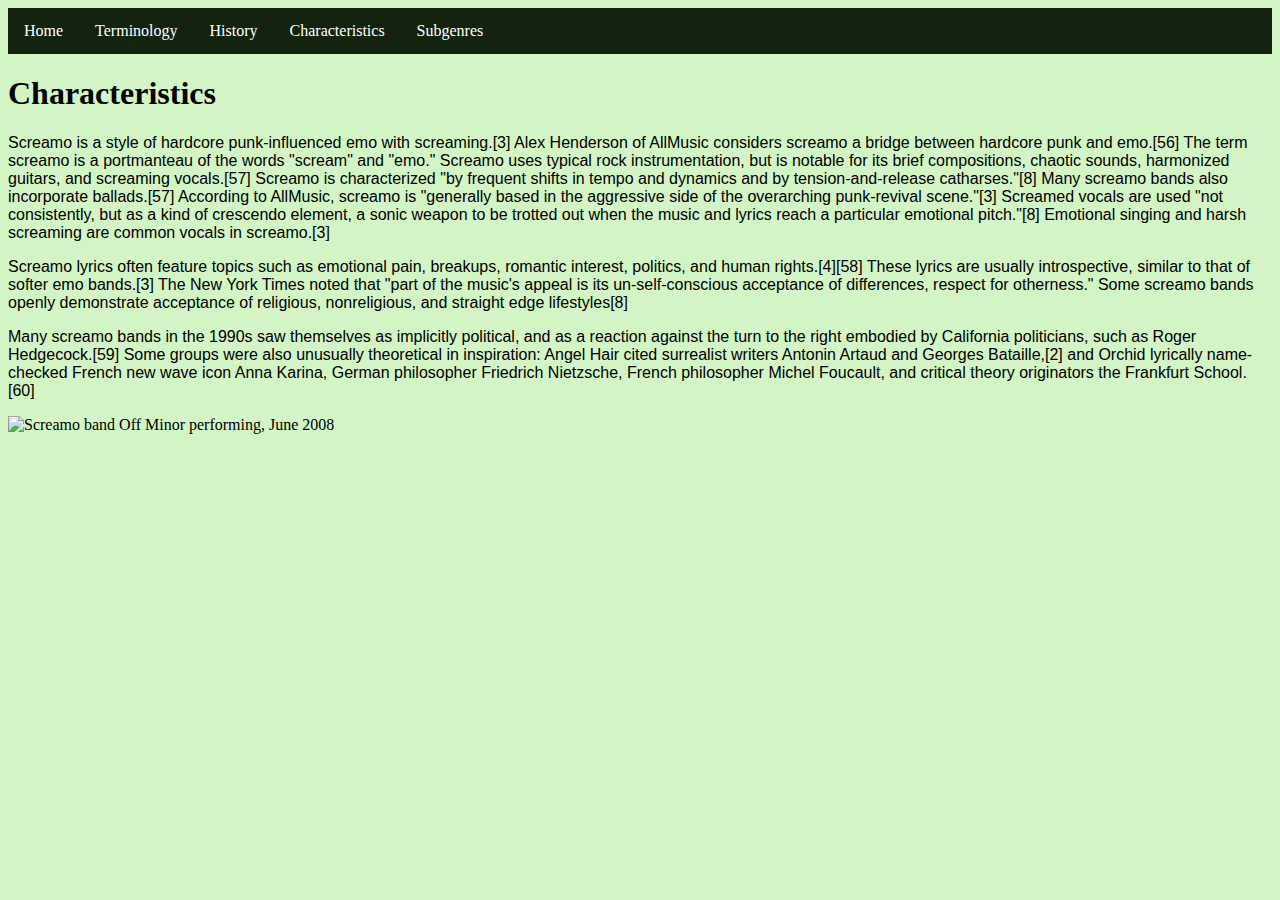
==== Screamo Site/characteristics.html @ 485ec73e "Site Upload/README Change" ====
<!DOCTYPE html>
<html lang="en">
  <head>
    <meta http-equiv="content-type" content="text/html; charset=UTF-8">
    <meta http-equiv="X-UA-Compatible" content="ie=edge">
    <title>Characteristics</title>
    <!-- stylesheet goes in css -->
    <style> 
    		nav {
            background-color: #14230E;
            overflow: hidden;
        		font-family: Mom´sTypewriterActual;
        }

        nav a {
            float: left;
            display: block;
            color: white;
            text-align: center;
            padding: 14px 16px;
            text-decoration: none;
        }

        nav a:hover {
            background-color: #ddd;
            color: black;
        }
      	body {
          	background-color:#D3F5C6;
        }
    </style>
  </head>
  <body>
    <nav> <a href="SkramzSite.com.html">Home</a> <a href="terminology.html">Terminology</a>
      <a href="history.html">History</a> <a href="characteristics.html">Characteristics</a>
      <a href="subgenres.html">Subgenres</a></nav>
    <h1 style="font-family: Mom´sTypewriterActual"> Characteristics </h1>
    <p style="font-family: Arial;"> Screamo is a style of hardcore
      punk-influenced emo with screaming.[3] Alex Henderson of AllMusic
      considers screamo a bridge between hardcore punk and emo.[56] The term
      screamo is a portmanteau of the words "scream" and "emo." Screamo uses
      typical rock instrumentation, but is notable for its brief compositions,
      chaotic sounds, harmonized guitars, and screaming vocals.[57] Screamo is
      characterized "by frequent shifts in tempo and dynamics and by
      tension-and-release catharses."[8] Many screamo bands also incorporate
      ballads.[57] According to AllMusic, screamo is "generally based in the
      aggressive side of the overarching punk-revival scene."[3] Screamed vocals
      are used "not consistently, but as a kind of crescendo element, a sonic
      weapon to be trotted out when the music and lyrics reach a particular
      emotional pitch."[8] Emotional singing and harsh screaming are common
      vocals in screamo.[3]</p>
    <p style="font-family: Arial;"> Screamo lyrics often feature topics such as
      emotional pain, breakups, romantic interest, politics, and human
      rights.[4][58] These lyrics are usually introspective, similar to that of
      softer emo bands.[3] The New York Times noted that "part of the music's
      appeal is its un-self-conscious acceptance of differences, respect for
      otherness." Some screamo bands openly demonstrate acceptance of religious,
      nonreligious, and straight edge lifestyles[8]</p>
    <p style="font-family: Arial;"> Many screamo bands in the 1990s saw
      themselves as implicitly political, and as a reaction against the turn to
      the right embodied by California politicians, such as Roger Hedgecock.[59]
      Some groups were also unusually theoretical in inspiration: Angel Hair
      cited surrealist writers Antonin Artaud and Georges Bataille,[2] and
      Orchid lyrically name-checked French new wave icon Anna Karina, German
      philosopher Friedrich Nietzsche, French philosopher Michel Foucault, and
      critical theory originators the Frankfurt School.[60]</p>
    <p><img src="https://upload.wikimedia.org/wikipedia/commons/7/7a/Off_Minor_%281%29.jpg"
        alt="Screamo band Off Minor performing, June 2008" style="width: 300px;"></p>
  </body>
</html>
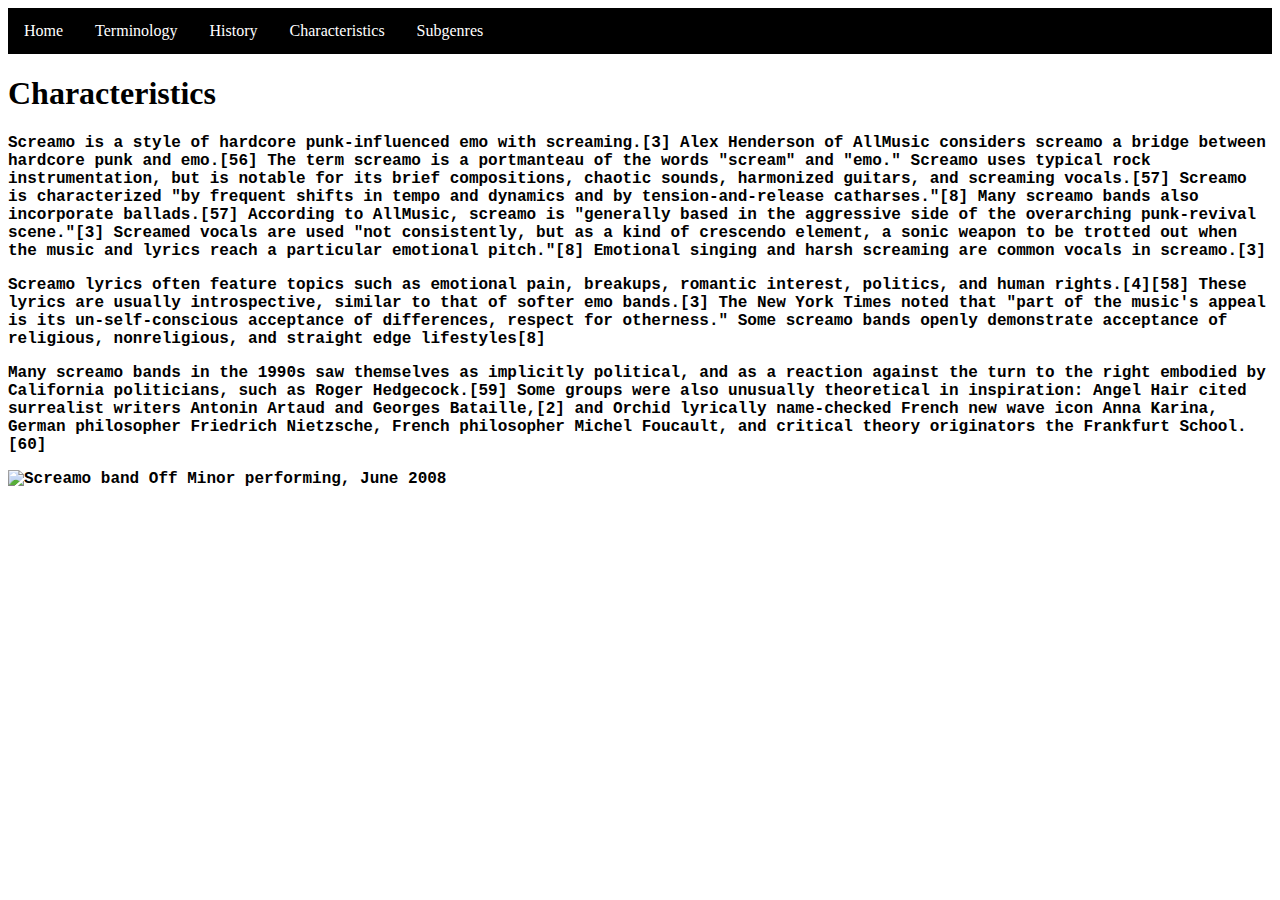
==== commit e78e47d4: "Seperate Style Sheet Inclusion" ====
--- a/Screamo Site/characteristics.html
+++ b/Screamo Site/characteristics.html
@@ -1,71 +1,48 @@
-<!DOCTYPE html>
-<html lang="en">
-  <head>
-    <meta http-equiv="content-type" content="text/html; charset=UTF-8">
-    <meta http-equiv="X-UA-Compatible" content="ie=edge">
-    <title>Characteristics</title>
-    <!-- stylesheet goes in css -->
-    <style> 
-    		nav {
-            background-color: #14230E;
-            overflow: hidden;
-        		font-family: Mom´sTypewriterActual;
-        }
-
-        nav a {
-            float: left;
-            display: block;
-            color: white;
-            text-align: center;
-            padding: 14px 16px;
-            text-decoration: none;
-        }
-
-        nav a:hover {
-            background-color: #ddd;
-            color: black;
-        }
-      	body {
-          	background-color:#D3F5C6;
-        }
-    </style>
-  </head>
-  <body>
-    <nav> <a href="SkramzSite.com.html">Home</a> <a href="terminology.html">Terminology</a>
-      <a href="history.html">History</a> <a href="characteristics.html">Characteristics</a>
-      <a href="subgenres.html">Subgenres</a></nav>
-    <h1 style="font-family: Mom´sTypewriterActual"> Characteristics </h1>
-    <p style="font-family: Arial;"> Screamo is a style of hardcore
-      punk-influenced emo with screaming.[3] Alex Henderson of AllMusic
-      considers screamo a bridge between hardcore punk and emo.[56] The term
-      screamo is a portmanteau of the words "scream" and "emo." Screamo uses
-      typical rock instrumentation, but is notable for its brief compositions,
-      chaotic sounds, harmonized guitars, and screaming vocals.[57] Screamo is
-      characterized "by frequent shifts in tempo and dynamics and by
-      tension-and-release catharses."[8] Many screamo bands also incorporate
-      ballads.[57] According to AllMusic, screamo is "generally based in the
-      aggressive side of the overarching punk-revival scene."[3] Screamed vocals
-      are used "not consistently, but as a kind of crescendo element, a sonic
-      weapon to be trotted out when the music and lyrics reach a particular
-      emotional pitch."[8] Emotional singing and harsh screaming are common
-      vocals in screamo.[3]</p>
-    <p style="font-family: Arial;"> Screamo lyrics often feature topics such as
-      emotional pain, breakups, romantic interest, politics, and human
-      rights.[4][58] These lyrics are usually introspective, similar to that of
-      softer emo bands.[3] The New York Times noted that "part of the music's
-      appeal is its un-self-conscious acceptance of differences, respect for
-      otherness." Some screamo bands openly demonstrate acceptance of religious,
-      nonreligious, and straight edge lifestyles[8]</p>
-    <p style="font-family: Arial;"> Many screamo bands in the 1990s saw
-      themselves as implicitly political, and as a reaction against the turn to
-      the right embodied by California politicians, such as Roger Hedgecock.[59]
-      Some groups were also unusually theoretical in inspiration: Angel Hair
-      cited surrealist writers Antonin Artaud and Georges Bataille,[2] and
-      Orchid lyrically name-checked French new wave icon Anna Karina, German
-      philosopher Friedrich Nietzsche, French philosopher Michel Foucault, and
-      critical theory originators the Frankfurt School.[60]</p>
-    <p><img src="https://upload.wikimedia.org/wikipedia/commons/7/7a/Off_Minor_%281%29.jpg"-
-        alt="Screamo band Off Minor performing, June 2008" style="width: 300px;"></p>
-  </body>
-</html>
+<!DOCTYPE html>
+<html lang="en">
+  <head>
+    <meta http-equiv="content-type" content="text/html; charset=UTF-8">
+    <meta http-equiv="X-UA-Compatible" content="ie=edge">
+    <title>Characteristics</title>
+    <!-- stylesheet goes in css -->
+    <link rel="stylesheet" href="styles.css">
+  </head>
+  <body>
+    <nav> <a href="index.html">Home</a> <a href="terminology.html">Terminology</a>
+      <a href="history.html">History</a> <a href="characteristics.html">Characteristics</a>
+      <a href="subgenres.html">Subgenres</a></nav>
+    <h1> Characteristics </h1>
+    <p> Screamo is a style of hardcore punk-influenced emo with screaming.[3]
+      Alex Henderson of AllMusic considers screamo a bridge between hardcore
+      punk and emo.[56] The term screamo is a portmanteau of the words "scream"
+      and "emo." Screamo uses typical rock instrumentation, but is notable for
+      its brief compositions, chaotic sounds, harmonized guitars, and screaming
+      vocals.[57] Screamo is characterized "by frequent shifts in tempo and
+      dynamics and by tension-and-release catharses."[8] Many screamo bands also
+      incorporate ballads.[57] According to AllMusic, screamo is "generally
+      based in the aggressive side of the overarching punk-revival scene."[3]
+      Screamed vocals are used "not consistently, but as a kind of crescendo
+      element, a sonic weapon to be trotted out when the music and lyrics reach
+      a particular emotional pitch."[8] Emotional singing and harsh screaming
+      are common vocals in screamo.[3]</p>
+    <p> Screamo lyrics often feature topics such as emotional pain, breakups,
+      romantic interest, politics, and human rights.[4][58] These lyrics are
+      usually introspective, similar to that of softer emo bands.[3] The New
+      York Times noted that "part of the music's appeal is its un-self-conscious
+      acceptance of differences, respect for otherness." Some screamo bands
+      openly demonstrate acceptance of religious, nonreligious, and straight
+      edge lifestyles[8]</p>
+    <p> Many screamo bands in the 1990s saw themselves as implicitly political,
+      and as a reaction against the turn to the right embodied by California
+      politicians, such as Roger Hedgecock.[59] Some groups were also unusually
+      theoretical in inspiration: Angel Hair cited surrealist writers Antonin
+      Artaud and Georges Bataille,[2] and Orchid lyrically name-checked French
+      new wave icon Anna Karina, German philosopher Friedrich Nietzsche, French
+      philosopher Michel Foucault, and critical theory originators the Frankfurt
+      School.[60]</p>
+    <p><img src="https://upload.wikimedia.org/wikipedia/commons/7/7a/Off_Minor_%281%29.jpg"
+
+        alt="Screamo band Off Minor performing, June 2008" style="width: 300px;"></p>
+    
+  </body>
+</html>
--- a/Screamo Site/styles.css
+++ b/Screamo Site/styles.css
@@ -0,0 +1,60 @@
+nav {
+	background-color: black;
+	overflow: hidden;
+	font-family: Mom´sTypewriterActual;
+}
+nav a {
+	float: left;
+	display: block;
+	color: white;
+	text-align: center;
+	padding: 14px 16px;
+	text-decoration: none;
+}
+
+nav a:hover {
+	background-color: #ddd;
+	color: black;
+}
+body {
+	background-image: url("https://img.freepik.com/free-photo/concrete-wall-scratched-material-background-texture-concept_53876-16275.jpg?w=740&t=st=1709673439~exp=1709674039~hmac=49b38fa9818fab6996827e02067e85ee82a8784c5cf823f70ebe8d5ceb25700c");
+
+}
+h1 {
+	font-family: Mom´sTypewriterActual;
+}
+h2 {
+	font-family: Mom´sTypewriterActual;
+	font-style: italic;
+}
+p {
+	font-family: "Courier New";
+	font-weight: bold;
+}
+p.boxed {
+	background-color: rgba(0, 0, 0, 0.7);
+	margin-top: 10px;
+  	margin-bottom: 100px;
+  	margin-right: 725px;
+  	margin-left: 275px;
+	padding-top: 10px;
+ 	padding-right: 10px;
+ 	padding-bottom: 10px;
+ 	padding-left: 10px;
+	text-align: justify;
+	text-justify: inter-word;
+	font-family: "Courier New";
+	font-weight: bold;
+	color: white;
+}
+
+p.image1 {
+	margin-top: 10px;
+  	margin-bottom: 100px;
+  	margin-right: 275px;
+  	margin-left: 725px;
+}
+
+img {
+	width: 300px;
+}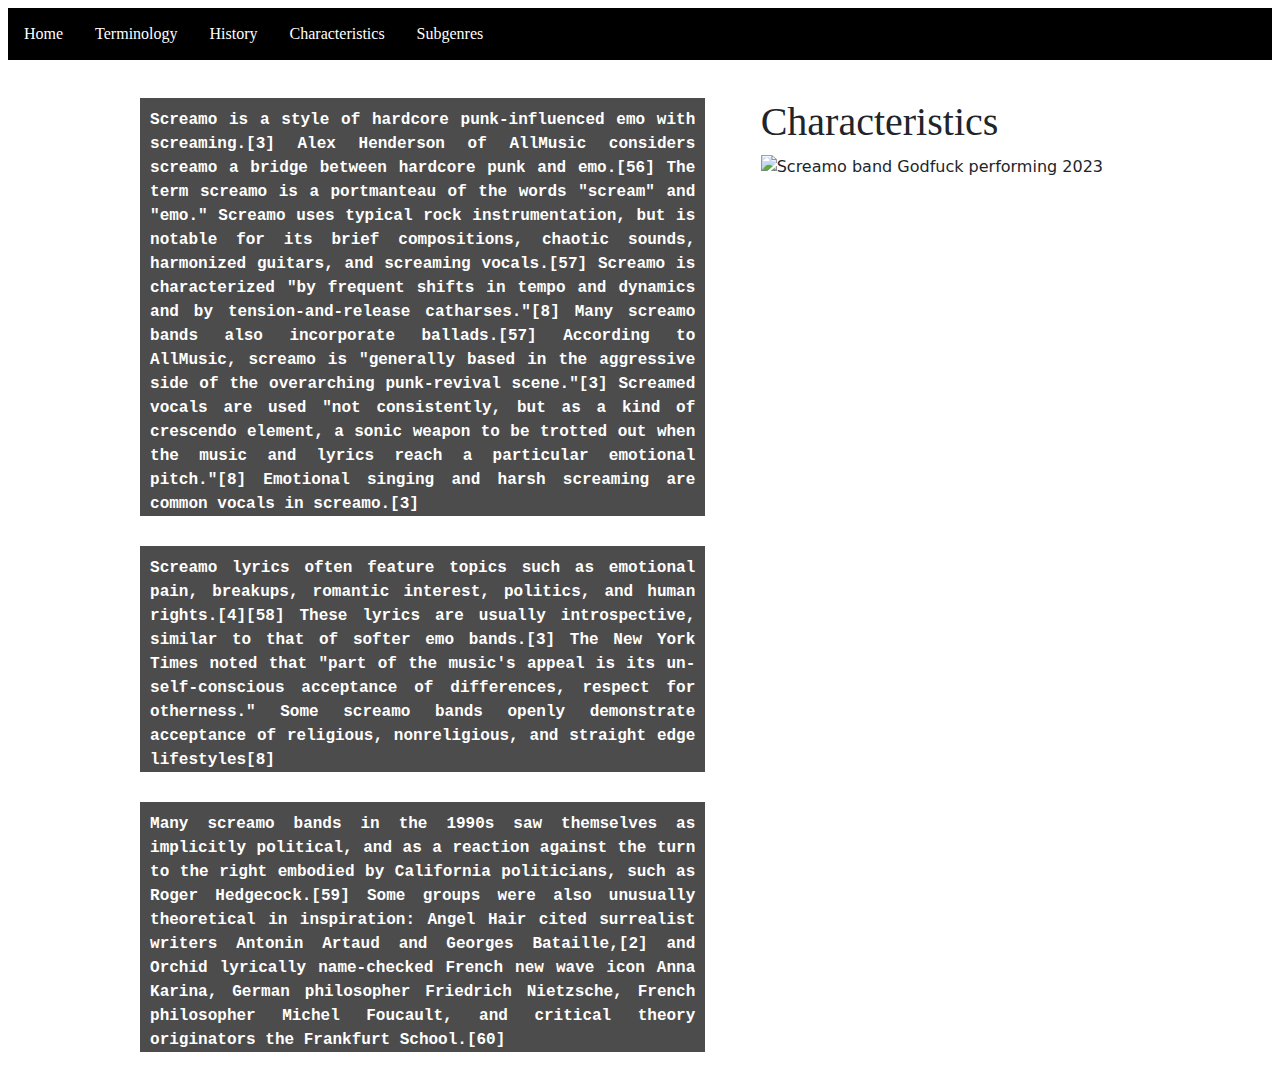
==== commit b731ef0d: "Bootstrap Implementation" ====
--- a/Screamo Site/characteristics.html
+++ b/Screamo Site/characteristics.html
@@ -5,44 +5,59 @@
     <meta http-equiv="X-UA-Compatible" content="ie=edge">
     <title>Characteristics</title>
     <!-- stylesheet goes in css -->
+    <link href="https://cdn.jsdelivr.net/npm/bootstrap@5.3.3/dist/css/bootstrap.min.css"
+
+      rel="stylesheet" integrity="sha384-QWTKZyjpPEjISv5WaRU9OFeRpok6YctnYmDr5pNlyT2bRjXh0JMhjY6hW+ALEwIH"
+
+      crossorigin="anonymous">
+    <script src="https://cdn.jsdelivr.net/npm/bootstrap@5.3.3/dist/js/bootstrap.bundle.min.js"
+
+integrity="sha384-YvpcrYf0tY3lHB60NNkmXc5s9fDVZLESaAA55NDzOxhy9GkcIdslK1eN7N6jIeHz"
+
+crossorigin="anonymous"></script>
     <link rel="stylesheet" href="styles.css">
   </head>
   <body>
     <nav> <a href="index.html">Home</a> <a href="terminology.html">Terminology</a>
       <a href="history.html">History</a> <a href="characteristics.html">Characteristics</a>
       <a href="subgenres.html">Subgenres</a></nav>
-    <h1> Characteristics </h1>
-    <p> Screamo is a style of hardcore punk-influenced emo with screaming.[3]
-      Alex Henderson of AllMusic considers screamo a bridge between hardcore
-      punk and emo.[56] The term screamo is a portmanteau of the words "scream"
-      and "emo." Screamo uses typical rock instrumentation, but is notable for
-      its brief compositions, chaotic sounds, harmonized guitars, and screaming
-      vocals.[57] Screamo is characterized "by frequent shifts in tempo and
-      dynamics and by tension-and-release catharses."[8] Many screamo bands also
-      incorporate ballads.[57] According to AllMusic, screamo is "generally
-      based in the aggressive side of the overarching punk-revival scene."[3]
-      Screamed vocals are used "not consistently, but as a kind of crescendo
-      element, a sonic weapon to be trotted out when the music and lyrics reach
-      a particular emotional pitch."[8] Emotional singing and harsh screaming
-      are common vocals in screamo.[3]</p>
-    <p> Screamo lyrics often feature topics such as emotional pain, breakups,
-      romantic interest, politics, and human rights.[4][58] These lyrics are
-      usually introspective, similar to that of softer emo bands.[3] The New
-      York Times noted that "part of the music's appeal is its un-self-conscious
-      acceptance of differences, respect for otherness." Some screamo bands
-      openly demonstrate acceptance of religious, nonreligious, and straight
-      edge lifestyles[8]</p>
-    <p> Many screamo bands in the 1990s saw themselves as implicitly political,
-      and as a reaction against the turn to the right embodied by California
-      politicians, such as Roger Hedgecock.[59] Some groups were also unusually
-      theoretical in inspiration: Angel Hair cited surrealist writers Antonin
-      Artaud and Georges Bataille,[2] and Orchid lyrically name-checked French
-      new wave icon Anna Karina, German philosopher Friedrich Nietzsche, French
-      philosopher Michel Foucault, and critical theory originators the Frankfurt
-      School.[60]</p>
-    <p><img src="https://upload.wikimedia.org/wikipedia/commons/7/7a/Off_Minor_%281%29.jpg"
+    <div class="row justify-content-center">
+      <div class="col-6">
+        <p class="boxed"> Screamo is a style of hardcore punk-influenced emo with screaming.[3]
+          Alex Henderson of AllMusic considers screamo a bridge between hardcore
+          punk and emo.[56] The term screamo is a portmanteau of the words "scream"
+          and "emo." Screamo uses typical rock instrumentation, but is notable for
+          its brief compositions, chaotic sounds, harmonized guitars, and screaming
+          vocals.[57] Screamo is characterized "by frequent shifts in tempo and
+          dynamics and by tension-and-release catharses."[8] Many screamo bands also
+          incorporate ballads.[57] According to AllMusic, screamo is "generally
+          based in the aggressive side of the overarching punk-revival scene."[3]
+          Screamed vocals are used "not consistently, but as a kind of crescendo
+          element, a sonic weapon to be trotted out when the music and lyrics reach
+          a particular emotional pitch."[8] Emotional singing and harsh screaming
+          are common vocals in screamo.[3]</p>
+        <p class="boxed"> Screamo lyrics often feature topics such as emotional pain, breakups,
+          romantic interest, politics, and human rights.[4][58] These lyrics are
+          usually introspective, similar to that of softer emo bands.[3] The New
+          York Times noted that "part of the music's appeal is its un-self-conscious
+          acceptance of differences, respect for otherness." Some screamo bands
+          openly demonstrate acceptance of religious, nonreligious, and straight
+          edge lifestyles[8]</p>
+        <p class="boxed"> Many screamo bands in the 1990s saw themselves as implicitly political,
+          and as a reaction against the turn to the right embodied by California
+          politicians, such as Roger Hedgecock.[59] Some groups were also unusually
+          theoretical in inspiration: Angel Hair cited surrealist writers Antonin
+          Artaud and Georges Bataille,[2] and Orchid lyrically name-checked French
+          new wave icon Anna Karina, German philosopher Friedrich Nietzsche, French
+          philosopher Michel Foucault, and critical theory originators the Frankfurt
+          School.[60]</p>
+      </div>
+      <div class="col-4">
+        <h1> Characteristics </h1>
+        <img src="https://cdn.myportfolio.com/2b03676e-8578-428a-b6fe-70e8262564e7/c6e8a473-9aca-481d-b829-a68804947059_rw_1920.jpg?h=db265730b054b1dd2d1aedc6339e91b3"
 
-        alt="Screamo band Off Minor performing, June 2008" style="width: 300px;"></p>
-    
+        alt="Screamo band Godfuck performing 2023" style="width: 500px;">
+      </div>
+  	</div>
   </body>
 </html>
--- a/Screamo Site/styles.css
+++ b/Screamo Site/styles.css
@@ -1,6 +1,7 @@
 nav {
 	background-color: black;
 	overflow: hidden;
+	margin: 8px 8px;
 	font-family: Mom´sTypewriterActual;
 }
 nav a {
@@ -22,10 +23,12 @@
 }
 h1 {
 	font-family: Mom´sTypewriterActual;
+	padding-top: 30px;
 }
 h2 {
 	font-family: Mom´sTypewriterActual;
 	font-style: italic;
+	padding-top: 30px;
 }
 p {
 	font-family: "Courier New";
@@ -33,13 +36,12 @@
 }
 p.boxed {
 	background-color: rgba(0, 0, 0, 0.7);
-	margin-top: 10px;
-  	margin-bottom: 100px;
-  	margin-right: 725px;
-  	margin-left: 275px;
+	margin-top: 30px;
+  	margin-right: 5%;
+  	margin-left: 5%;
 	padding-top: 10px;
  	padding-right: 10px;
- 	padding-bottom: 10px;
+ 	padding-bottom: 0px;
  	padding-left: 10px;
 	text-align: justify;
 	text-justify: inter-word;
@@ -48,12 +50,6 @@
 	color: white;
 }
 
-p.image1 {
-	margin-top: 10px;
-  	margin-bottom: 100px;
-  	margin-right: 275px;
-  	margin-left: 725px;
-}
 
 img {
 	width: 300px;
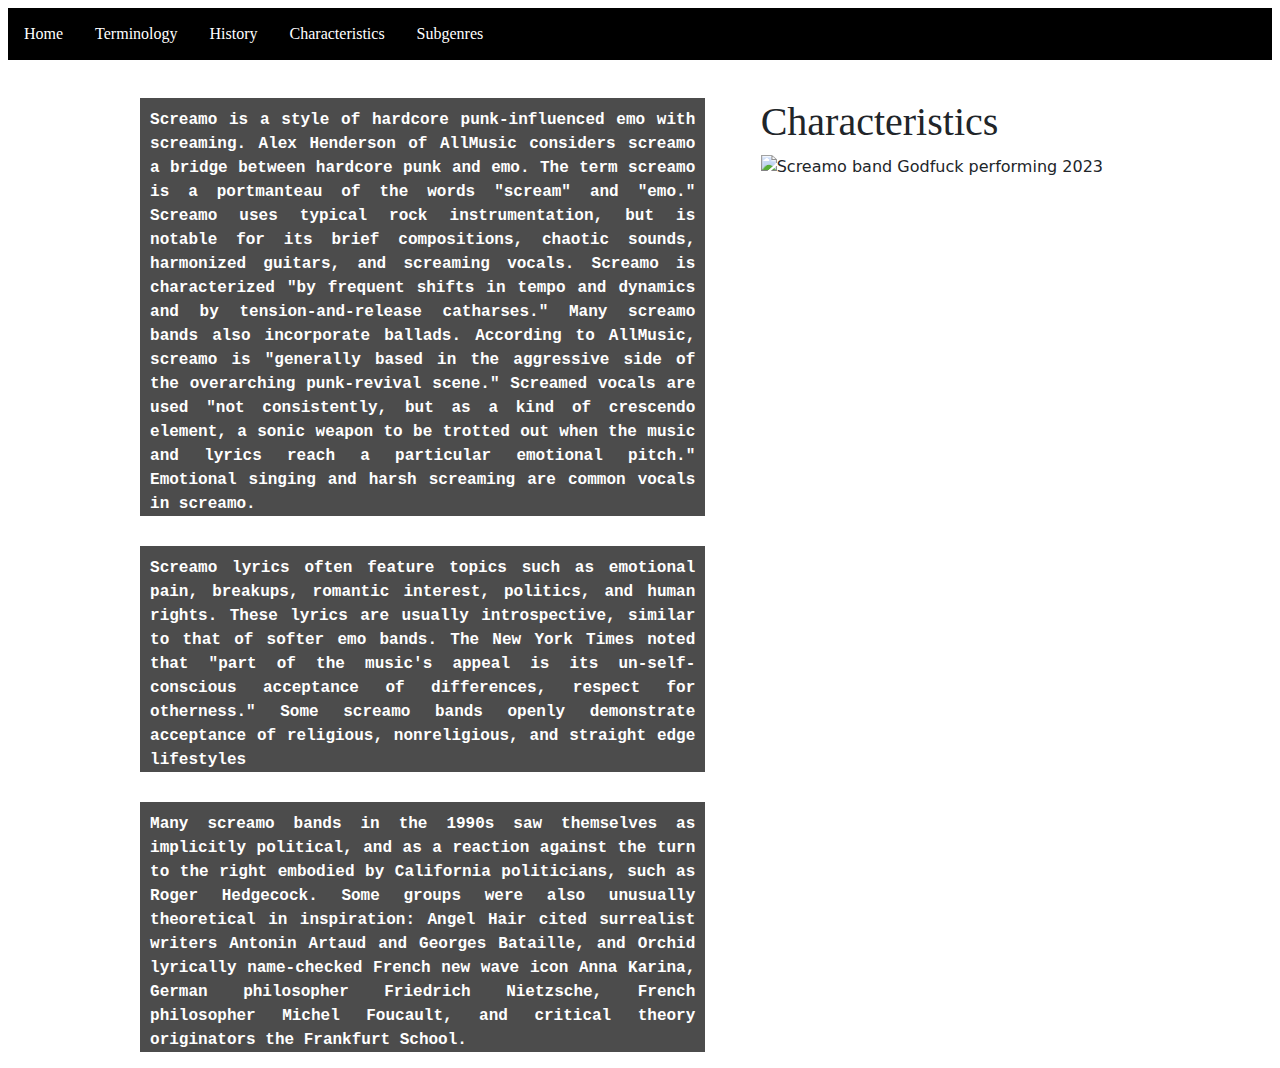
==== commit 3dbf611f: "Bootstrap Update 2" ====
--- a/Screamo Site/characteristics.html
+++ b/Screamo Site/characteristics.html
@@ -23,41 +23,41 @@
       <a href="subgenres.html">Subgenres</a></nav>
     <div class="row justify-content-center">
       <div class="col-6">
-        <p class="boxed"> Screamo is a style of hardcore punk-influenced emo with screaming.[3]
-          Alex Henderson of AllMusic considers screamo a bridge between hardcore
-          punk and emo.[56] The term screamo is a portmanteau of the words "scream"
-          and "emo." Screamo uses typical rock instrumentation, but is notable for
-          its brief compositions, chaotic sounds, harmonized guitars, and screaming
-          vocals.[57] Screamo is characterized "by frequent shifts in tempo and
-          dynamics and by tension-and-release catharses."[8] Many screamo bands also
-          incorporate ballads.[57] According to AllMusic, screamo is "generally
-          based in the aggressive side of the overarching punk-revival scene."[3]
-          Screamed vocals are used "not consistently, but as a kind of crescendo
-          element, a sonic weapon to be trotted out when the music and lyrics reach
-          a particular emotional pitch."[8] Emotional singing and harsh screaming
-          are common vocals in screamo.[3]</p>
-        <p class="boxed"> Screamo lyrics often feature topics such as emotional pain, breakups,
-          romantic interest, politics, and human rights.[4][58] These lyrics are
-          usually introspective, similar to that of softer emo bands.[3] The New
-          York Times noted that "part of the music's appeal is its un-self-conscious
-          acceptance of differences, respect for otherness." Some screamo bands
-          openly demonstrate acceptance of religious, nonreligious, and straight
-          edge lifestyles[8]</p>
-        <p class="boxed"> Many screamo bands in the 1990s saw themselves as implicitly political,
-          and as a reaction against the turn to the right embodied by California
-          politicians, such as Roger Hedgecock.[59] Some groups were also unusually
-          theoretical in inspiration: Angel Hair cited surrealist writers Antonin
-          Artaud and Georges Bataille,[2] and Orchid lyrically name-checked French
-          new wave icon Anna Karina, German philosopher Friedrich Nietzsche, French
-          philosopher Michel Foucault, and critical theory originators the Frankfurt
-          School.[60]</p>
+        <p class="boxed"> Screamo is a style of hardcore punk-influenced emo
+          with screaming. Alex Henderson of AllMusic considers screamo a
+          bridge between hardcore punk and emo. The term screamo is a
+          portmanteau of the words "scream" and "emo." Screamo uses typical rock
+          instrumentation, but is notable for its brief compositions, chaotic
+          sounds, harmonized guitars, and screaming vocals. Screamo is
+          characterized "by frequent shifts in tempo and dynamics and by
+          tension-and-release catharses." Many screamo bands also incorporate
+          ballads. According to AllMusic, screamo is "generally based in the
+          aggressive side of the overarching punk-revival scene." Screamed
+          vocals are used "not consistently, but as a kind of crescendo element,
+          a sonic weapon to be trotted out when the music and lyrics reach a
+          particular emotional pitch." Emotional singing and harsh screaming
+          are common vocals in screamo.</p>
+        <p class="boxed"> Screamo lyrics often feature topics such as emotional
+          pain, breakups, romantic interest, politics, and human rights.
+          These lyrics are usually introspective, similar to that of softer emo
+          bands. The New York Times noted that "part of the music's appeal is
+          its un-self-conscious acceptance of differences, respect for
+          otherness." Some screamo bands openly demonstrate acceptance of
+          religious, nonreligious, and straight edge lifestyles</p>
+        <p class="boxed"> Many screamo bands in the 1990s saw themselves as
+          implicitly political, and as a reaction against the turn to the right
+          embodied by California politicians, such as Roger Hedgecock. Some
+          groups were also unusually theoretical in inspiration: Angel Hair
+          cited surrealist writers Antonin Artaud and Georges Bataille, and
+          Orchid lyrically name-checked French new wave icon Anna Karina, German
+          philosopher Friedrich Nietzsche, French philosopher Michel Foucault,
+          and critical theory originators the Frankfurt School.</p>
       </div>
       <div class="col-4">
         <h1> Characteristics </h1>
-        <img src="https://cdn.myportfolio.com/2b03676e-8578-428a-b6fe-70e8262564e7/c6e8a473-9aca-481d-b829-a68804947059_rw_1920.jpg?h=db265730b054b1dd2d1aedc6339e91b3"
+        <img class="img-fluid" src="https://cdn.myportfolio.com/2b03676e-8578-428a-b6fe-70e8262564e7/c6e8a473-9aca-481d-b829-a68804947059_rw_1920.jpg?h=db265730b054b1dd2d1aedc6339e91b3"
 
-        alt="Screamo band Godfuck performing 2023" style="width: 500px;">
-      </div>
-  	</div>
+          alt="Screamo band Godfuck performing 2023" style="width: 500px;"> </div>
+    </div>
   </body>
 </html>
--- a/Screamo Site/styles.css
+++ b/Screamo Site/styles.css
@@ -2,7 +2,7 @@
 	background-color: black;
 	overflow: hidden;
 	margin: 8px 8px;
-	font-family: Mom´sTypewriterActual;
+	font-family: Oscan;
 }
 nav a {
 	float: left;
@@ -22,11 +22,11 @@
 
 }
 h1 {
-	font-family: Mom´sTypewriterActual;
+	font-family: Oscan;
 	padding-top: 30px;
 }
 h2 {
-	font-family: Mom´sTypewriterActual;
+	font-family: Oscan;
 	font-style: italic;
 	padding-top: 30px;
 }
